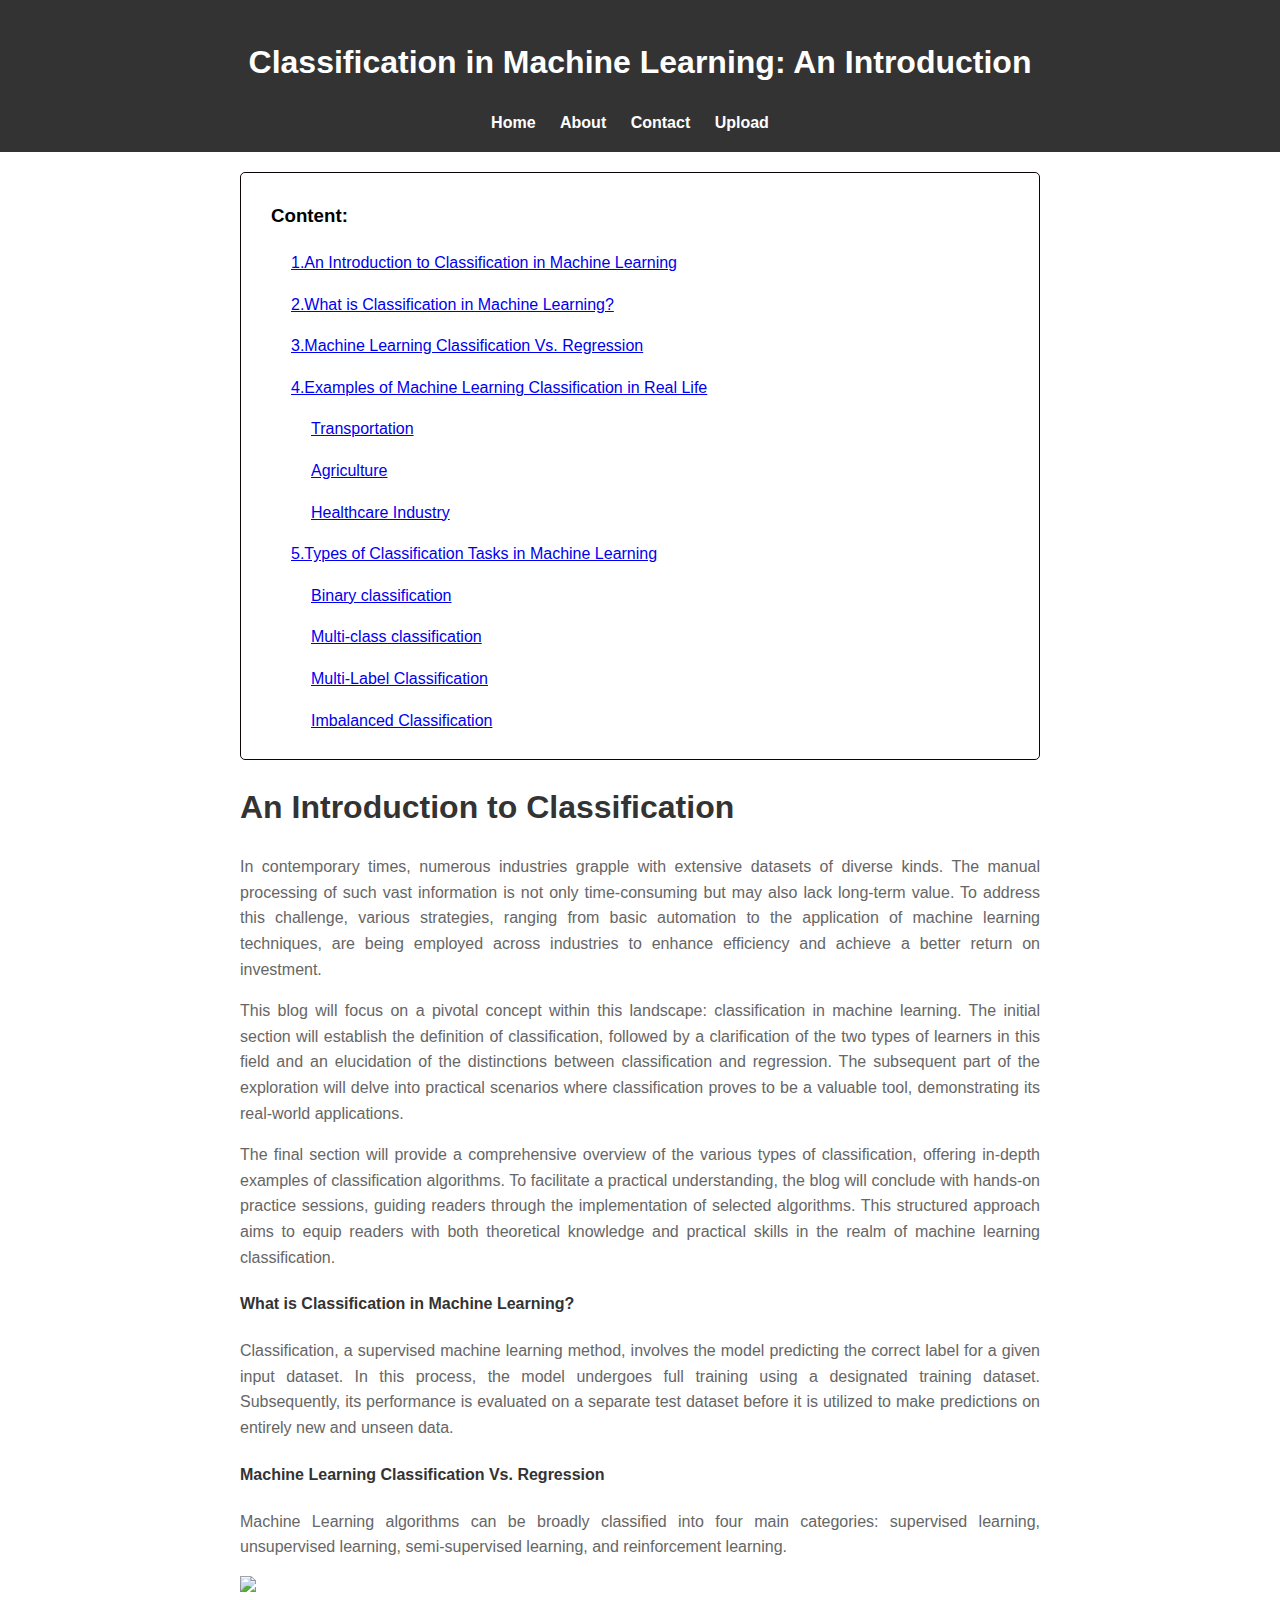
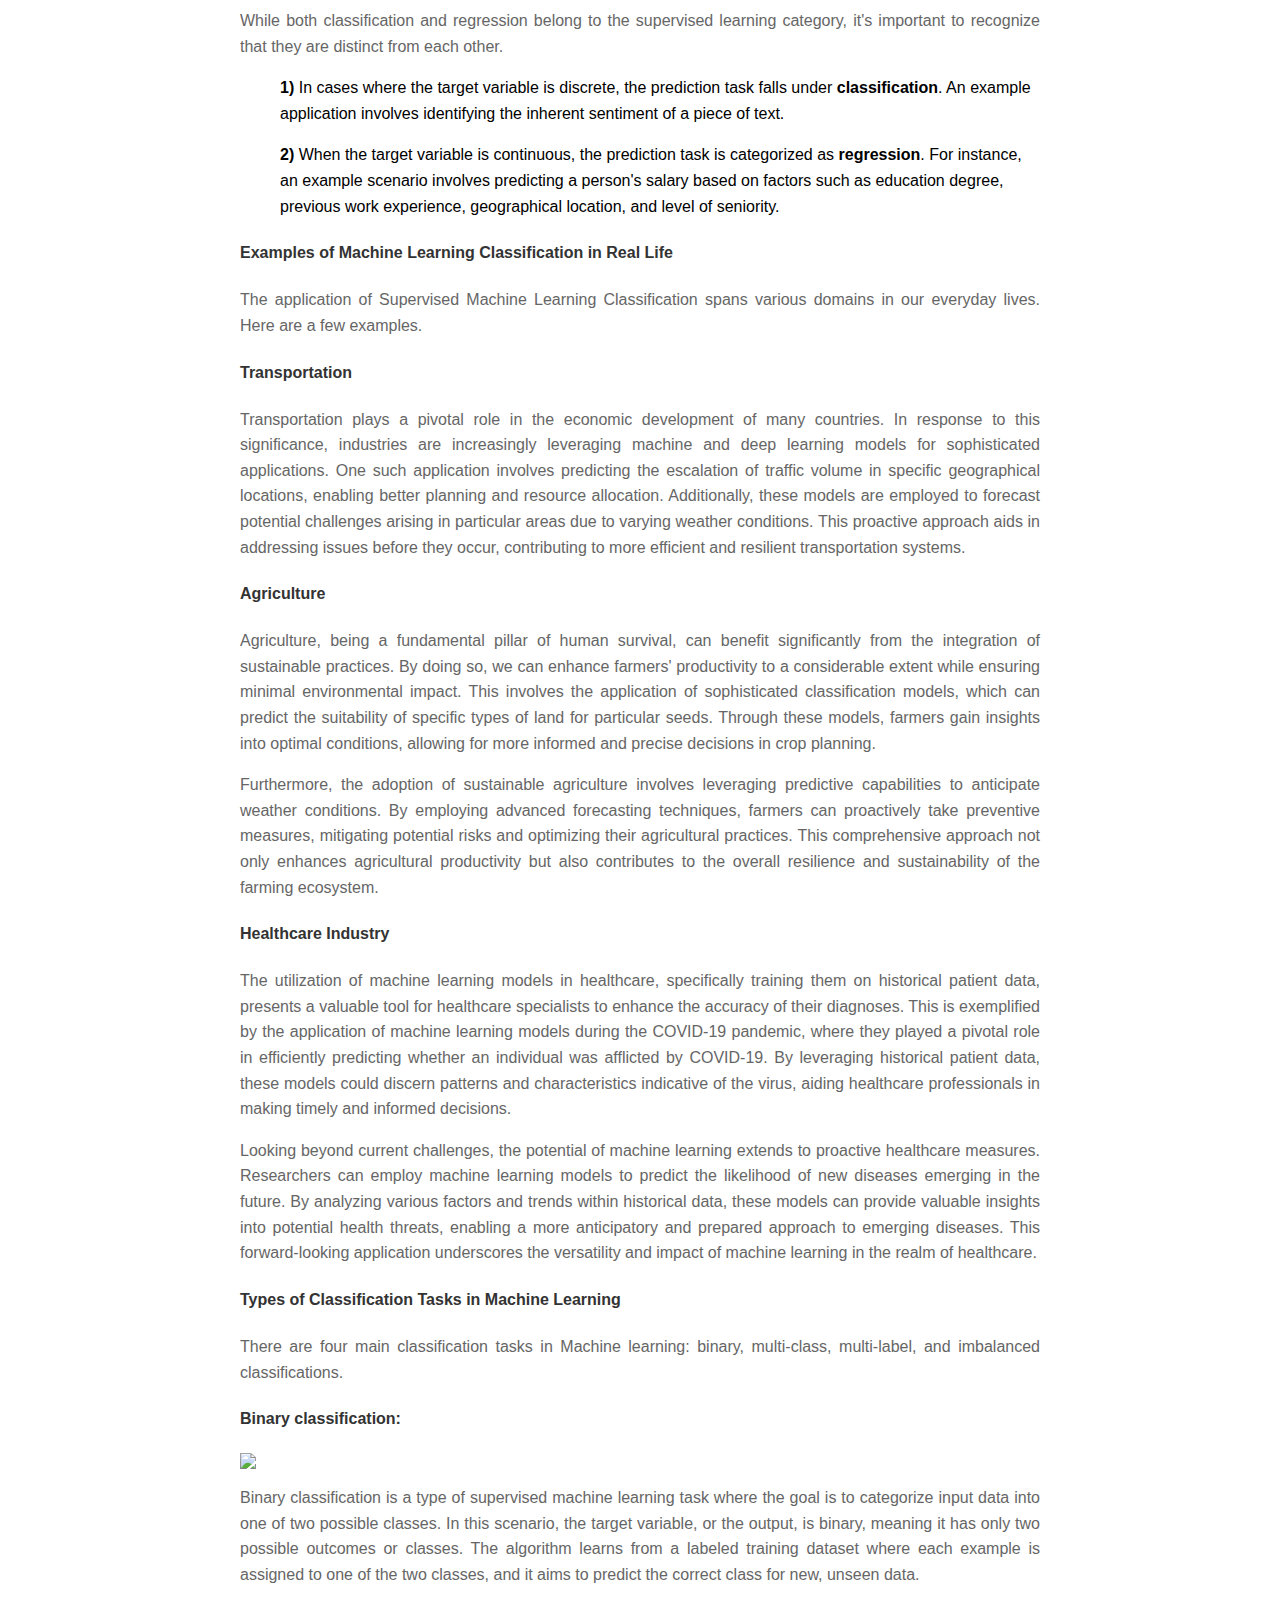
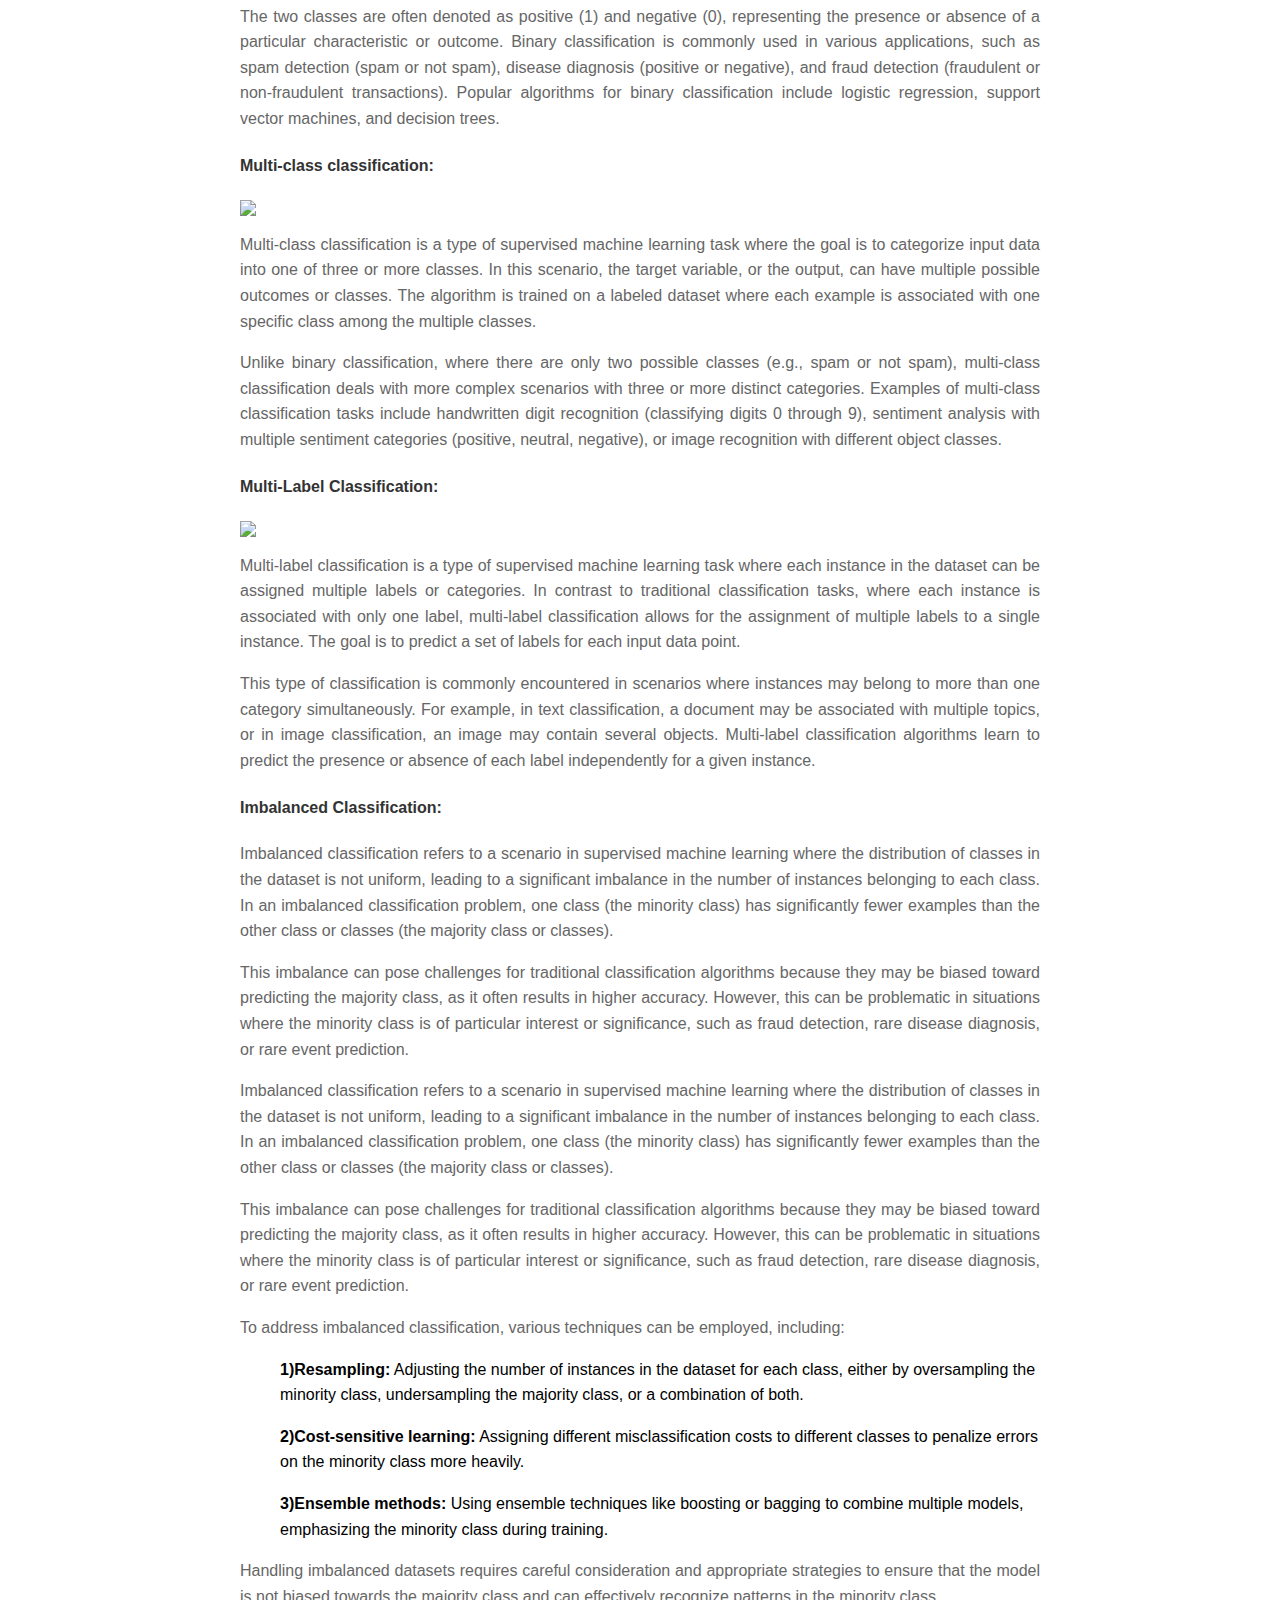
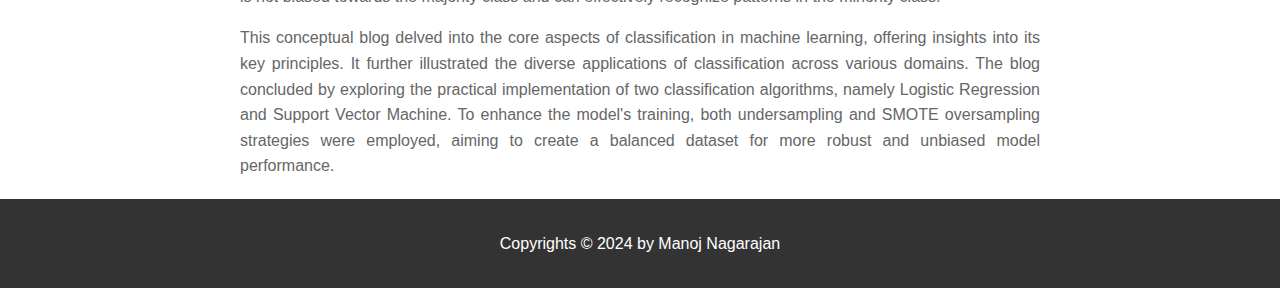
==== Classification.html @ 114107a2 "Rename classification.html to Classification.html" ====
<!DOCTYPE html>
<html lang="en">
<head>
    <meta charset="UTF-8">
    <meta name="viewport" content="width=device-width, initial-scale=1.0">
    <title>Classification in Machine Learning: An Introduction</title>
    <link rel="stylesheet" href="classification.css"> <!-- Link to your CSS file for styling -->
    <style>

        /* Add this style to create rectangles around the list items */
        .nav-container {
            margin-top: 10px; /* Add some margin between sections */
            list-style: none;
            padding: 10px;
            border: 1px solid #0e0404;
            margin: 5px 0;
            border-radius: 5px;
        }
        .nav-container {
            margin-bottom: 0; /* Eliminate extra margin at the bottom */
        }

        .tab {
            margin-left: 20px; /* Adjust the indentation as needed */
        }
    </style>
    <script>
        // Always scroll to the top when the page loads or is refreshed
        document.addEventListener('DOMContentLoaded', function () {
            window.scrollTo({ top: 0, behavior: 'smooth' });
        });
    </script>
</head>
<body>

    <header>
        <h1>Classification in Machine Learning: An Introduction</h1>
        <nav>
            <ul>
                <li><a href="index.html">Home</a></li>
                <li><a href="about.html">About</a></li>
                <li><a href="contact.html">Contact</a></li>
                <li><a href="upload.html">Upload</a></li>
            </ul>
        </nav>
    </header>

    <section class="main-content">
        <div class="nav-container">
            <h3 class="tab">Content:</h3>
            <ul><a href="#section1">1.An Introduction to Classification in Machine Learning</a></ul>
            <ul><a href="#section2">2.What is Classification in Machine Learning?</a></ul>
            <ul><a href="#section3">3.Machine Learning Classification Vs. Regression</a></ul>
            <ul><a href="#section4">4.Examples of Machine Learning Classification in Real Life</a></ul>
            <ul><a href="#section5.1" class="tab">Transportation</a></ul>
            <ul><a href="#section5.2" class="tab">Agriculture</a></ul>
            <ul><a href="#section5.3" class="tab">Healthcare Industry</a></ul>
            <ul><a href="#section6">5.Types of Classification Tasks in Machine Learning</a></ul>
            <ul><a href="#section6.1" class="tab">Binary classification</a></ul>
            <ul><a href="#section6.2" class="tab">Multi-class classification</a></ul>
            <ul><a href="#section6.3" class="tab">Multi-Label Classification</a></ul>
            <ul><a href="#section6.4" class="tab">Imbalanced Classification</a></ul>
        </div>

        <h1 id="section1">An Introduction to Classification</h1>
        <p align="justify">In contemporary times, numerous industries grapple with extensive datasets of diverse kinds. The manual processing of such vast information is not only time-consuming but may also lack long-term value. To address this challenge, various strategies, ranging from basic automation to the application of machine learning techniques, are being employed across industries to enhance efficiency and achieve a better return on investment.</p>

        <p align="justify">  This blog will focus on a pivotal concept within this landscape: classification in machine learning. The initial section will establish the definition of classification, followed by a clarification of the two types of learners in this field and an elucidation of the distinctions between classification and regression. The subsequent part of the exploration will delve into practical scenarios where classification proves to be a valuable tool, demonstrating its real-world applications.</p>
            
        <p align="justify">  The final section will provide a comprehensive overview of the various types of classification, offering in-depth examples of classification algorithms. To facilitate a practical understanding, the blog will conclude with hands-on practice sessions, guiding readers through the implementation of selected algorithms. This structured approach aims to equip readers with both theoretical knowledge and practical skills in the realm of machine learning classification.</p>

        <h4 id="section2">What is Classification in Machine Learning?</h4>
        <p align="justify">Classification, a supervised machine learning method, involves the model predicting the correct label for a given input dataset. In this process, the model undergoes full training using a designated training dataset. Subsequently, its performance is evaluated on a separate test dataset before it is utilized to make predictions on entirely new and unseen data.</p>

        <h4 id="section3">Machine Learning Classification Vs. Regression</h4>
        <p align="justify">Machine Learning algorithms can be broadly classified into four main categories: supervised learning, unsupervised learning, semi-supervised learning, and reinforcement learning.</p>
        <img src="Images/RvsC.jpg"></img>
        <p align="justify">While both classification and regression belong to the supervised learning category, it's important to recognize that they are distinct from each other.</p>
        <ul><b>1)</b>	In cases where the target variable is discrete, the prediction task falls under <b>classification</b>. An example application involves identifying the inherent sentiment of a piece of text.</ul>
        <ul><b>2)</b>	When the target variable is continuous, the prediction task is categorized as <b>regression</b>. For instance, an example scenario involves predicting a person's salary based on factors such as education degree, previous work experience, geographical location, and level of seniority.</ul>
        
        <h4 id="section4">Examples of Machine Learning Classification in Real Life</h4>
        <p align="justify">  The application of Supervised Machine Learning Classification spans various domains in our everyday lives. Here are a few examples.</p>
        
        <h4 id="section5.1">Transportation</h4>
        <p align="justify">Transportation plays a pivotal role in the economic development of many countries. In response to this significance, industries are increasingly leveraging machine and deep learning models for sophisticated applications. One such application involves predicting the escalation of traffic volume in specific geographical locations, enabling better planning and resource allocation. Additionally, these models are employed to forecast potential challenges arising in particular areas due to varying weather conditions. This proactive approach aids in addressing issues before they occur, contributing to more efficient and resilient transportation systems.</p>
        
        <h4 id="section5.2">Agriculture</h4>
        <p align="justify">Agriculture, being a fundamental pillar of human survival, can benefit significantly from the integration of sustainable practices. By doing so, we can enhance farmers' productivity to a considerable extent while ensuring minimal environmental impact. This involves the application of sophisticated classification models, which can predict the suitability of specific types of land for particular seeds. Through these models, farmers gain insights into optimal conditions, allowing for more informed and precise decisions in crop planning.</p>
        <p align="justify">Furthermore, the adoption of sustainable agriculture involves leveraging predictive capabilities to anticipate weather conditions. By employing advanced forecasting techniques, farmers can proactively take preventive measures, mitigating potential risks and optimizing their agricultural practices. This comprehensive approach not only enhances agricultural productivity but also contributes to the overall resilience and sustainability of the farming ecosystem.</p>

        <h4 id="section5.3">Healthcare Industry</h4>
        <p align="justify">The utilization of machine learning models in healthcare, specifically training them on historical patient data, presents a valuable tool for healthcare specialists to enhance the accuracy of their diagnoses. This is exemplified by the application of machine learning models during the COVID-19 pandemic, where they played a pivotal role in efficiently predicting whether an individual was afflicted by COVID-19. By leveraging historical patient data, these models could discern patterns and characteristics indicative of the virus, aiding healthcare professionals in making timely and informed decisions.</p>
        <p align="justify">Looking beyond current challenges, the potential of machine learning extends to proactive healthcare measures. Researchers can employ machine learning models to predict the likelihood of new diseases emerging in the future. By analyzing various factors and trends within historical data, these models can provide valuable insights into potential health threats, enabling a more anticipatory and prepared approach to emerging diseases. This forward-looking application underscores the versatility and impact of machine learning in the realm of healthcare.</p>

        <h4 id="section6">Types of Classification Tasks in Machine Learning</h4> 
        <p align="justify">There are four main classification tasks in Machine learning: binary, multi-class, multi-label, and imbalanced classifications.</p> 

        <h4 id="section6.1">Binary classification:</h4>
        <img src="Images/Binclass.png"></img>
        <p align="justify">Binary classification is a type of supervised machine learning task where the goal is to categorize input data into one of two possible classes. In this scenario, the target variable, or the output, is binary, meaning it has only two possible outcomes or classes. The algorithm learns from a labeled training dataset where each example is assigned to one of the two classes, and it aims to predict the correct class for new, unseen data.</p>

        <p align="justify">The two classes are often denoted as positive (1) and negative (0), representing the presence or absence of a particular characteristic or outcome. Binary classification is commonly used in various applications, such as spam detection (spam or not spam), disease diagnosis (positive or negative), and fraud detection (fraudulent or non-fraudulent transactions). Popular algorithms for binary classification include logistic regression, support vector machines, and decision trees.</p>

        <h4 id="section6.2">Multi-class classification:</h4>
        <img src="Images/Mulclass.png"></img>
        <p align="justify">Multi-class classification is a type of supervised machine learning task where the goal is to categorize input data into one of three or more classes. In this scenario, the target variable, or the output, can have multiple possible outcomes or classes. The algorithm is trained on a labeled dataset where each example is associated with one specific class among the multiple classes.</p>

        <p align="justify">Unlike binary classification, where there are only two possible classes (e.g., spam or not spam), multi-class classification deals with more complex scenarios with three or more distinct categories. Examples of multi-class classification tasks include handwritten digit recognition (classifying digits 0 through 9), sentiment analysis with multiple sentiment categories (positive, neutral, negative), or image recognition with different object classes.</p>

        <h4 id="section6.3">Multi-Label Classification:</h4>
        <img src="Images/multilab.jpg"></img>
        <p align="justify">Multi-label classification is a type of supervised machine learning task where each instance in the dataset can be assigned multiple labels or categories. In contrast to traditional classification tasks, where each instance is associated with only one label, multi-label classification allows for the assignment of multiple labels to a single instance. The goal is to predict a set of labels for each input data point.</p>

        <p align="justify">This type of classification is commonly encountered in scenarios where instances may belong to more than one category simultaneously. For example, in text classification, a document may be associated with multiple topics, or in image classification, an image may contain several objects. Multi-label classification algorithms learn to predict the presence or absence of each label independently for a given instance.</p>

        <h4 id="section6.4">Imbalanced Classification:</h4>
        <p align="justify">Imbalanced classification refers to a scenario in supervised machine learning where the distribution of classes in the dataset is not uniform, leading to a significant imbalance in the number of instances belonging to each class. In an imbalanced classification problem, one class (the minority class) has significantly fewer examples than the other class or classes (the majority class or classes).</p>

        <p align="justify">This imbalance can pose challenges for traditional classification algorithms because they may be biased toward predicting the majority class, as it often results in higher accuracy. However, this can be problematic in situations where the minority class is of particular interest or significance, such as fraud detection, rare disease diagnosis, or rare event prediction.</p>

        <p align="justify">Imbalanced classification refers to a scenario in supervised machine learning where the distribution of classes in the dataset is not uniform, leading to a significant imbalance in the number of instances belonging to each class. In an imbalanced classification problem, one class (the minority class) has significantly fewer examples than the other class or classes (the majority class or classes).</p>

        <p align="justify">This imbalance can pose challenges for traditional classification algorithms because they may be biased toward predicting the majority class, as it often results in higher accuracy. However, this can be problematic in situations where the minority class is of particular interest or significance, such as fraud detection, rare disease diagnosis, or rare event prediction.</p>

<p align="justify">To address imbalanced classification, various techniques can be employed, including:</p>

<ul><b>1)Resampling:</b>  Adjusting the number of instances in the dataset for each class, either by oversampling the minority class, undersampling the majority class, or a combination of both.</ul>
<ul><b>2)Cost-sensitive learning:</b> Assigning different misclassification costs to different classes to penalize errors on the minority class more heavily.</ul>
<ul><b>3)Ensemble methods:</b> Using ensemble techniques like boosting or bagging to combine multiple models, emphasizing the minority class during training.</ul>

<p align="justify">Handling imbalanced datasets requires careful consideration and appropriate strategies to ensure that the model is not biased towards the majority class and can effectively recognize patterns in the minority class.</p>

<p align="justify">This conceptual blog delved into the core aspects of classification in machine learning, offering insights into its key principles. It further illustrated the diverse applications of classification across various domains. The blog concluded by exploring the practical implementation of two classification algorithms, namely Logistic Regression and Support Vector Machine. To enhance the model's training, both undersampling and SMOTE oversampling strategies were employed, aiming to create a balanced dataset for more robust and unbiased model performance.</p>

    </section>

    <footer>
        <p>Copyrights &copy; 2024 by Manoj Nagarajan</p>
    </footer>

</body>
</html>
---- classification.css ----
/* classification.css */

body {
    font-family: 'Arial', sans-serif;
    line-height: 1.6;
    margin: 0;
    padding: 0;
}

header {
    background-color: #333;
    color: #fff;
    text-align: center;
    padding: 1em 0;
}

nav ul {
    list-style: none;
    padding: 0;
    margin: 0;
}

nav ul li {
    display: inline;
    margin-right: 20px;
}

nav a {
    color: #fff;
    text-decoration: none;
    font-weight: bold;
}

.main-content {
    max-width: 800px;
    margin: 20px auto;
    padding: 0 20px;
}

.main-content h1, .main-content h4 {
    color: #333;
}

.main-content p {
    color: #666;
}

.main-content img {
    display: block;
    margin: 0 auto;
    max-width: 100%;
    height: auto;
}

footer {
    background-color: #333;
    color: #fff;
    text-align: center;
    padding: 1em 0;
}

/* Add smooth scrolling to anchor links */
html {
    scroll-behavior: smooth;
}
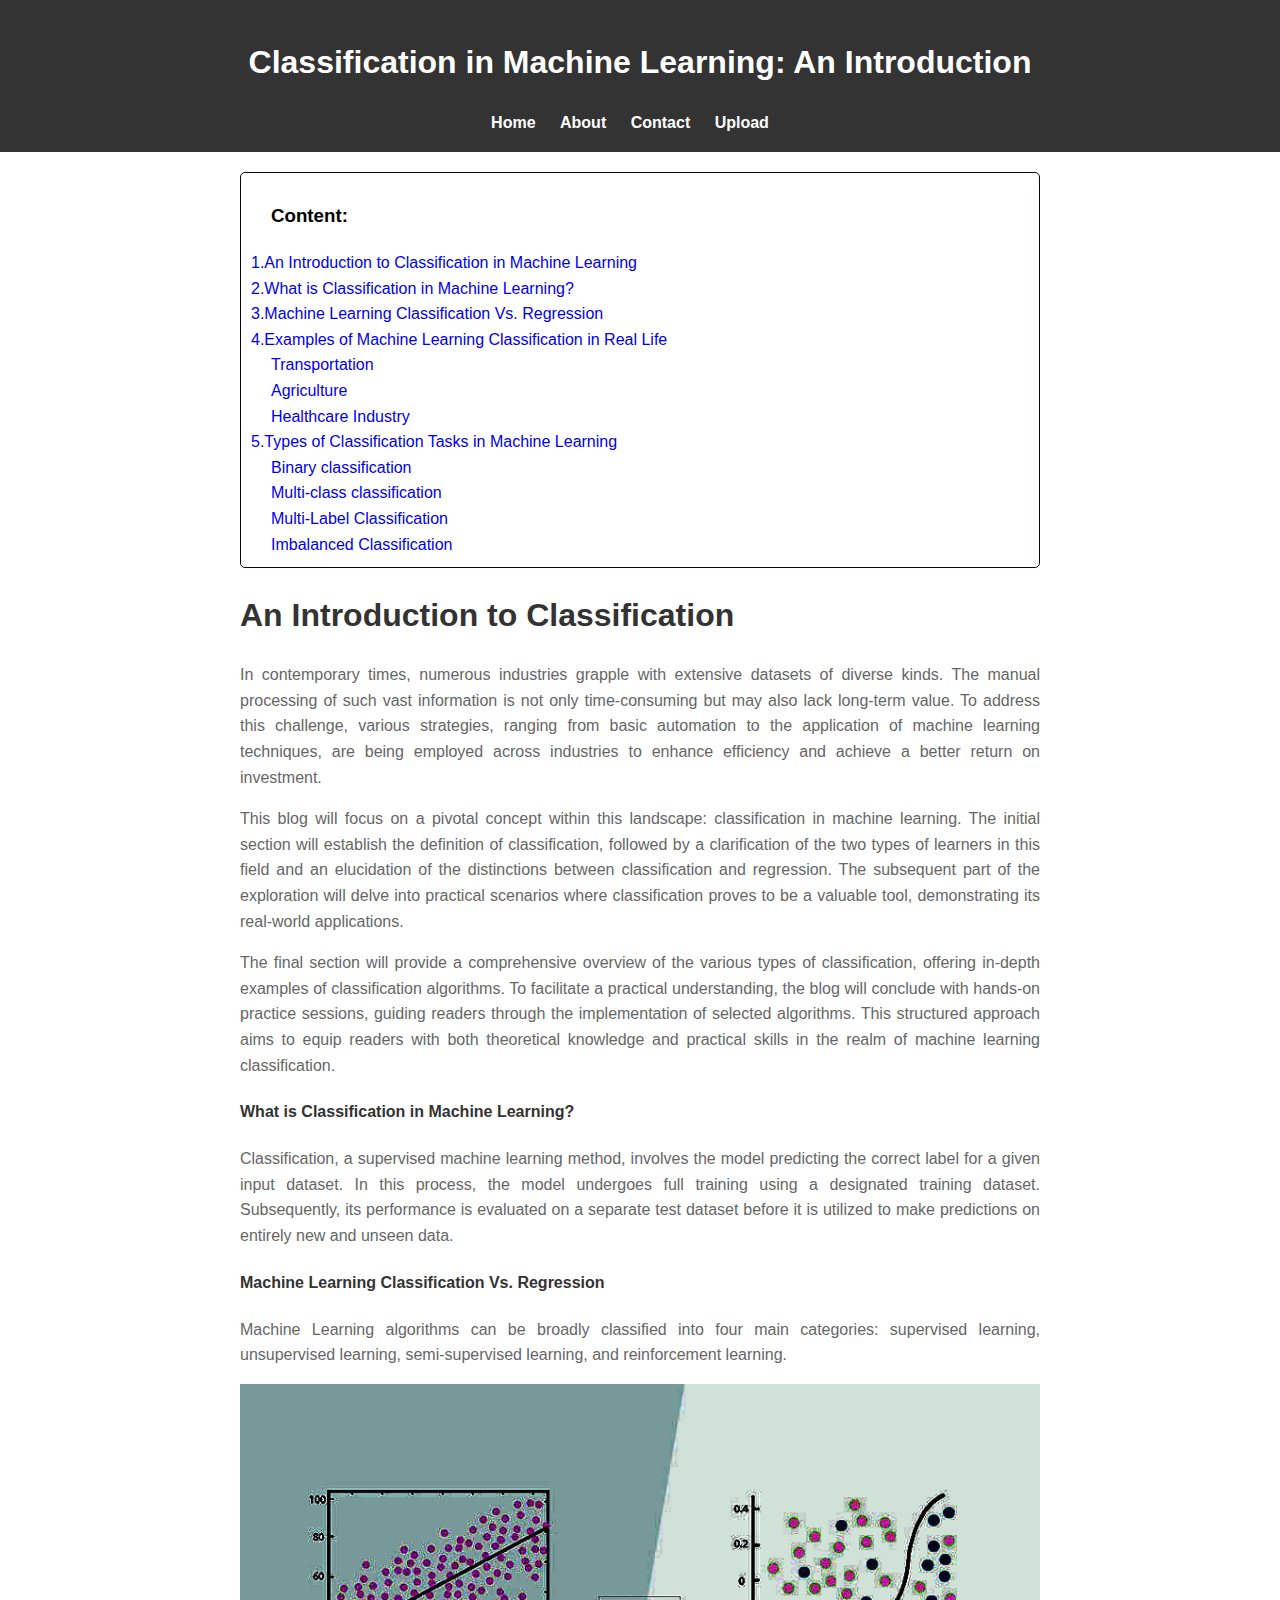
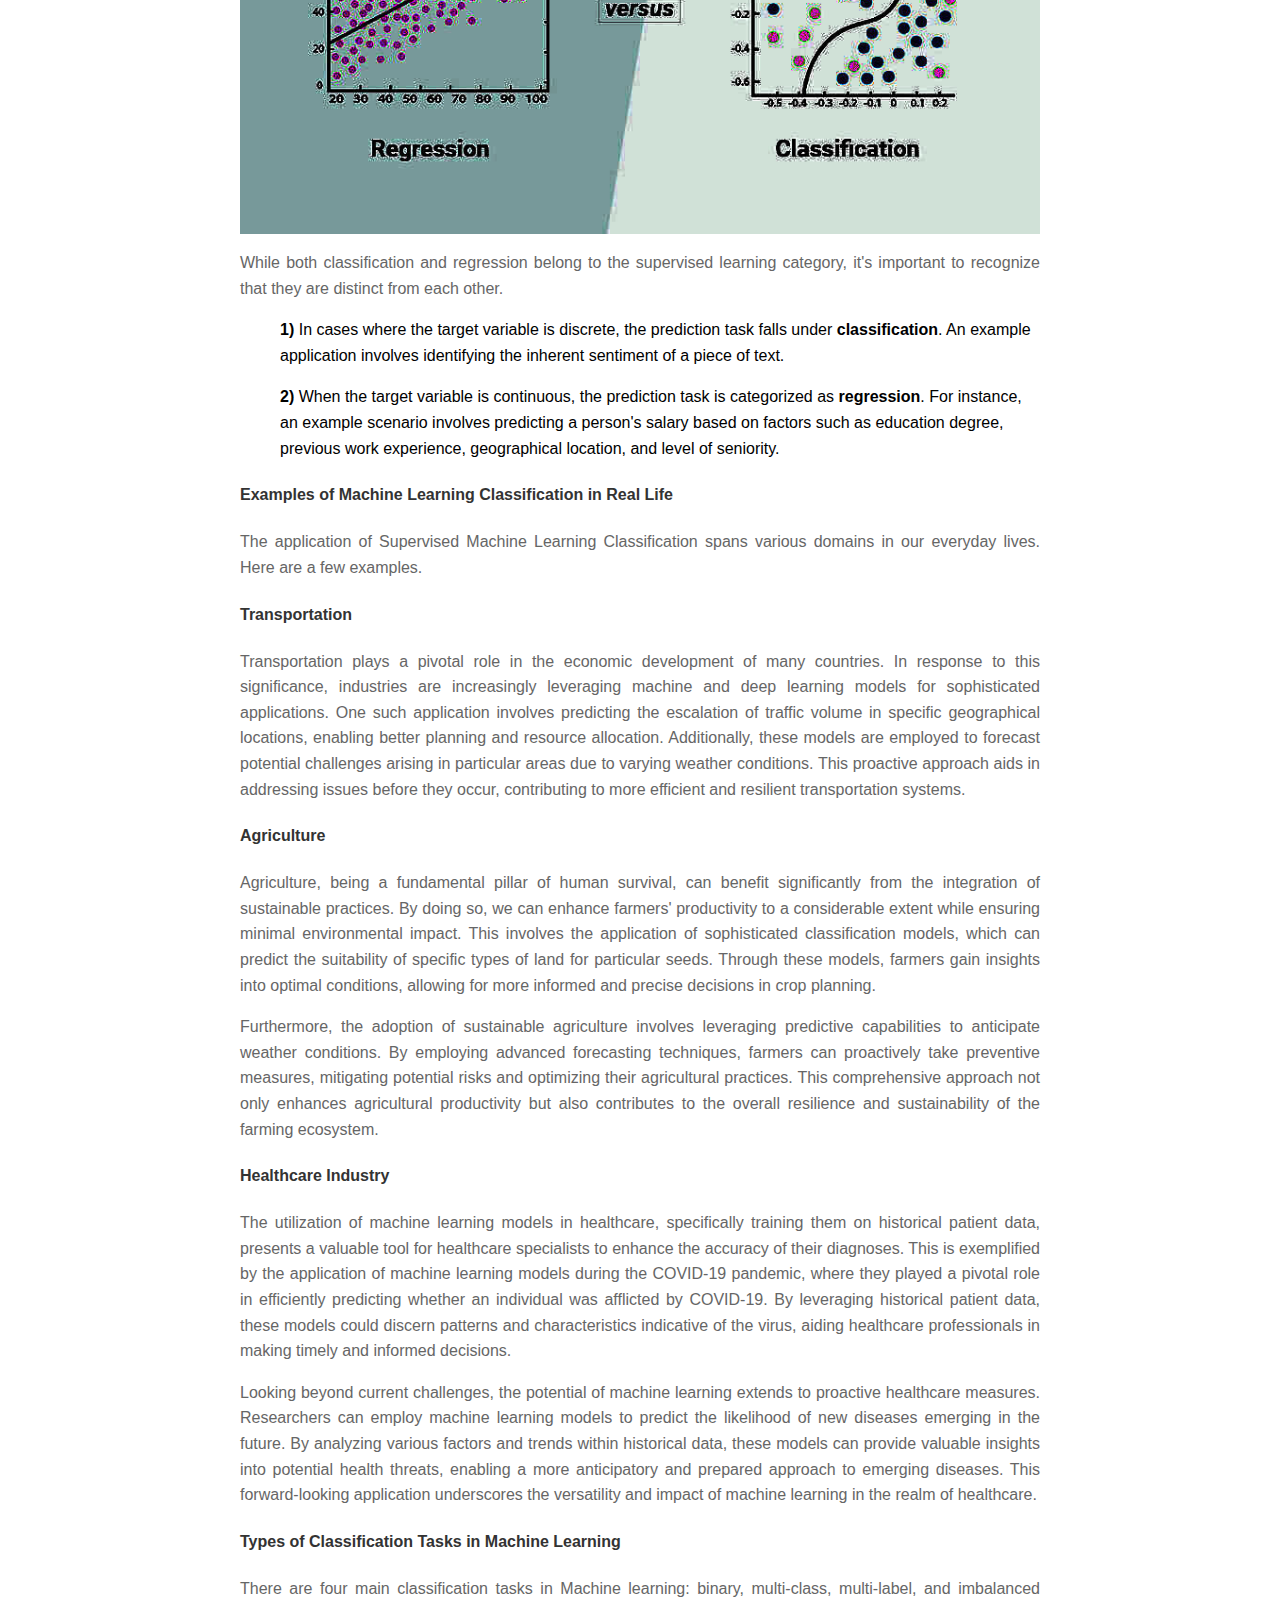
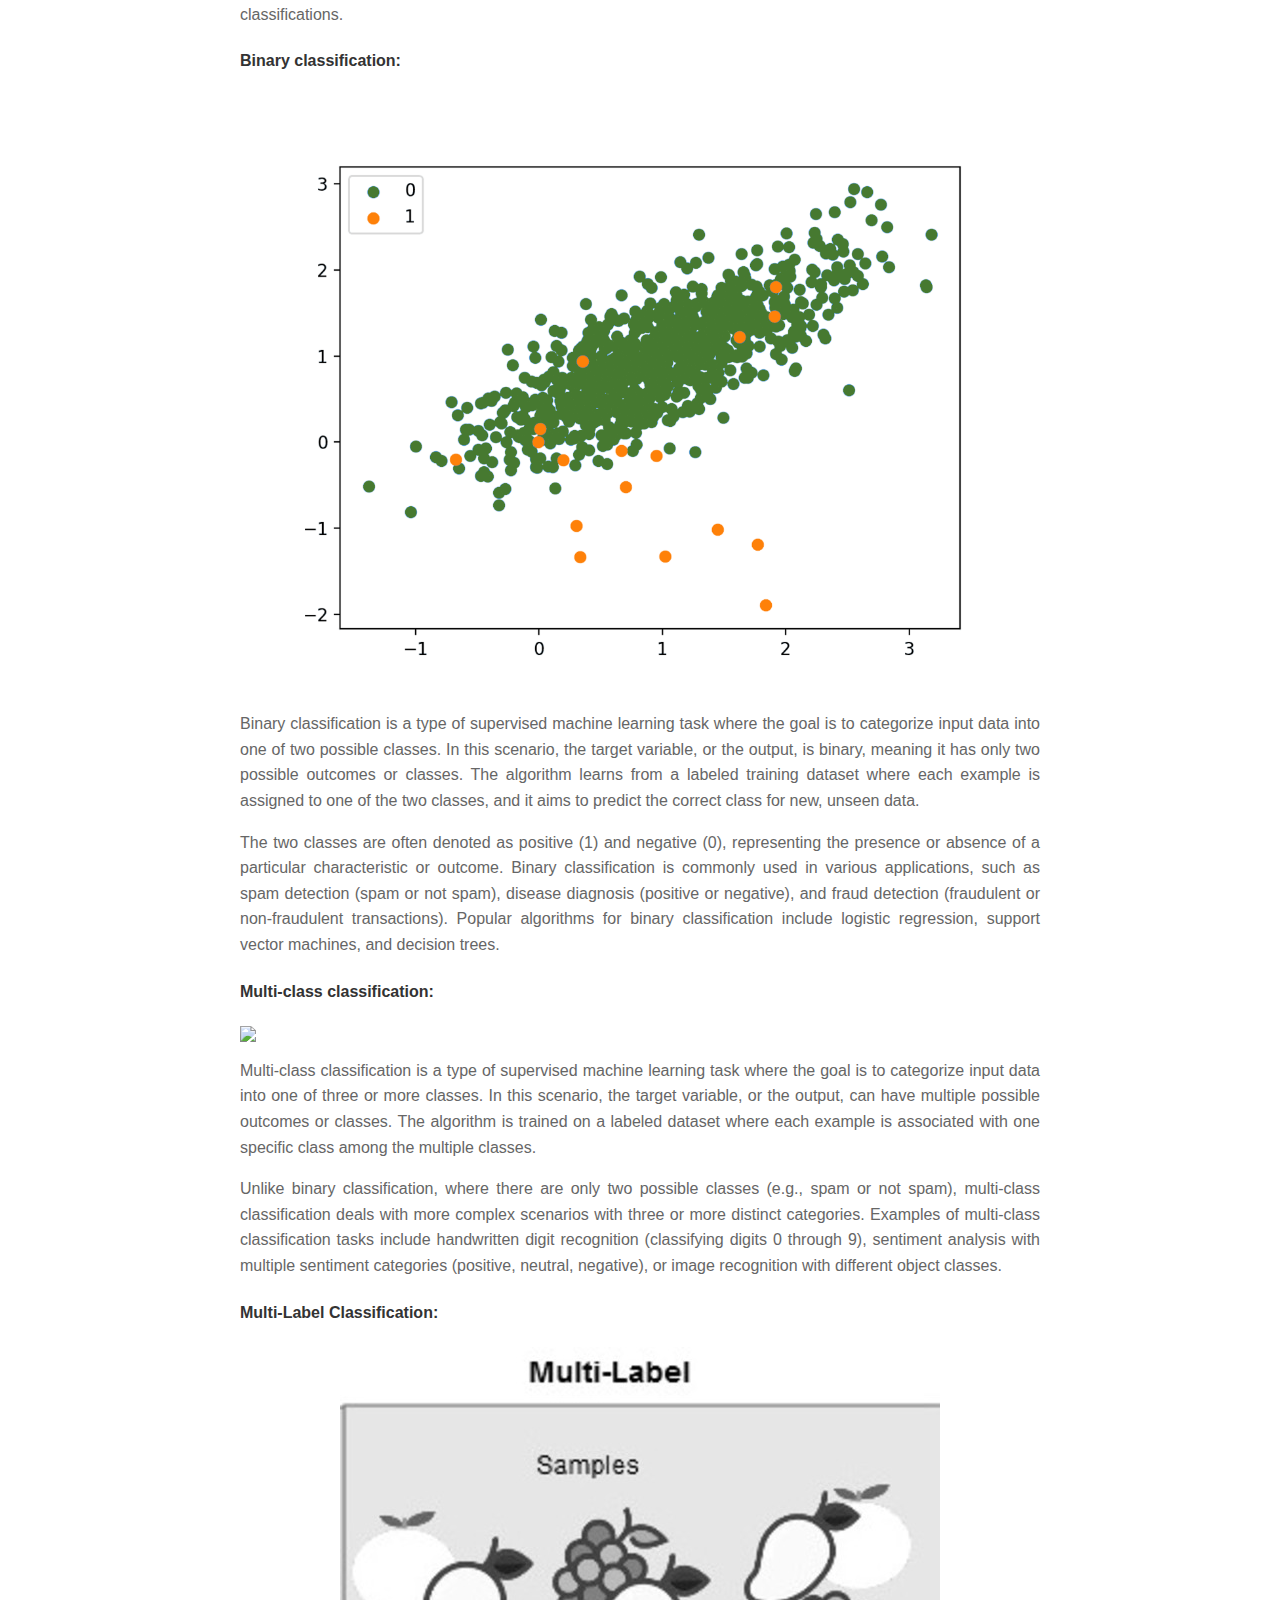
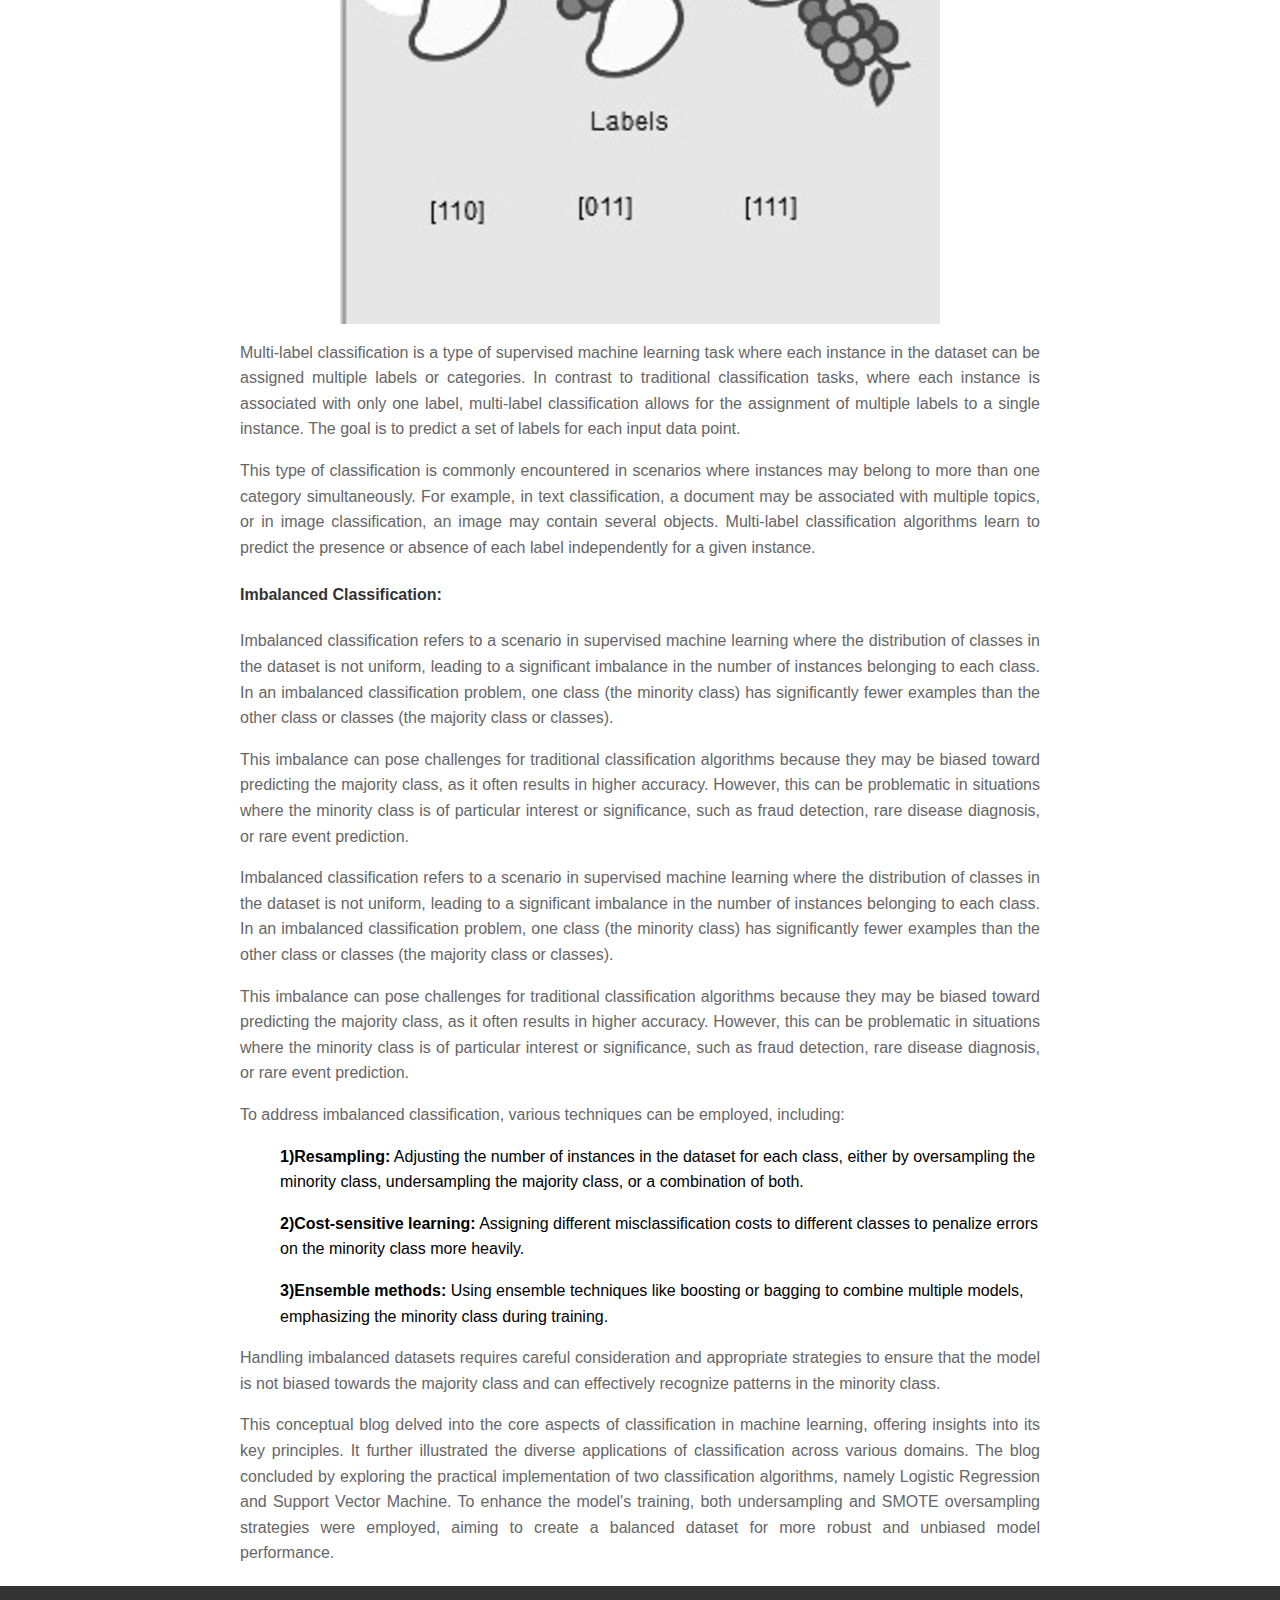
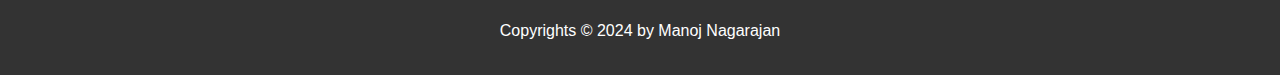
==== commit d69811e3: "Update Classification.html" ====
--- a/Classification.html
+++ b/Classification.html
@@ -48,18 +48,18 @@
     <section class="main-content">
         <div class="nav-container">
             <h3 class="tab">Content:</h3>
-            <ul><a href="#section1">1.An Introduction to Classification in Machine Learning</a></ul>
-            <ul><a href="#section2">2.What is Classification in Machine Learning?</a></ul>
-            <ul><a href="#section3">3.Machine Learning Classification Vs. Regression</a></ul>
-            <ul><a href="#section4">4.Examples of Machine Learning Classification in Real Life</a></ul>
-            <ul><a href="#section5.1" class="tab">Transportation</a></ul>
-            <ul><a href="#section5.2" class="tab">Agriculture</a></ul>
-            <ul><a href="#section5.3" class="tab">Healthcare Industry</a></ul>
-            <ul><a href="#section6">5.Types of Classification Tasks in Machine Learning</a></ul>
-            <ul><a href="#section6.1" class="tab">Binary classification</a></ul>
-            <ul><a href="#section6.2" class="tab">Multi-class classification</a></ul>
-            <ul><a href="#section6.3" class="tab">Multi-Label Classification</a></ul>
-            <ul><a href="#section6.4" class="tab">Imbalanced Classification</a></ul>
+            <li><a style="text-decoration: none" href="#section1">1.An Introduction to Classification in Machine Learning</a></li>
+            <li><a style="text-decoration: none" href="#section2">2.What is Classification in Machine Learning?</a></li>
+            <li><a style="text-decoration: none" href="#section3">3.Machine Learning Classification Vs. Regression</a></li>
+            <li><a style="text-decoration: none" href="#section4">4.Examples of Machine Learning Classification in Real Life</a></li>
+            <li><a style="text-decoration: none" href="#section5.1" class="tab">Transportation</a></li>
+            <li><a style="text-decoration: none" href="#section5.2" class="tab">Agriculture</a></li>
+            <li><a style="text-decoration: none" href="#section5.3" class="tab">Healthcare Industry</a></li>
+            <li><a style="text-decoration: none" href="#section6">5.Types of Classification Tasks in Machine Learning</a></li>
+            <li><a style="text-decoration: none" href="#section6.1" class="tab">Binary classification</a></li>
+            <li><a style="text-decoration: none" href="#section6.2" class="tab">Multi-class classification</a></li>
+            <li><a style="text-decoration: none" href="#section6.3" class="tab">Multi-Label Classification</a></li>
+            <li><a style="text-decoration: none" href="#section6.4" class="tab">Imbalanced Classification</a></li>
         </div>
 
         <h1 id="section1">An Introduction to Classification</h1>
